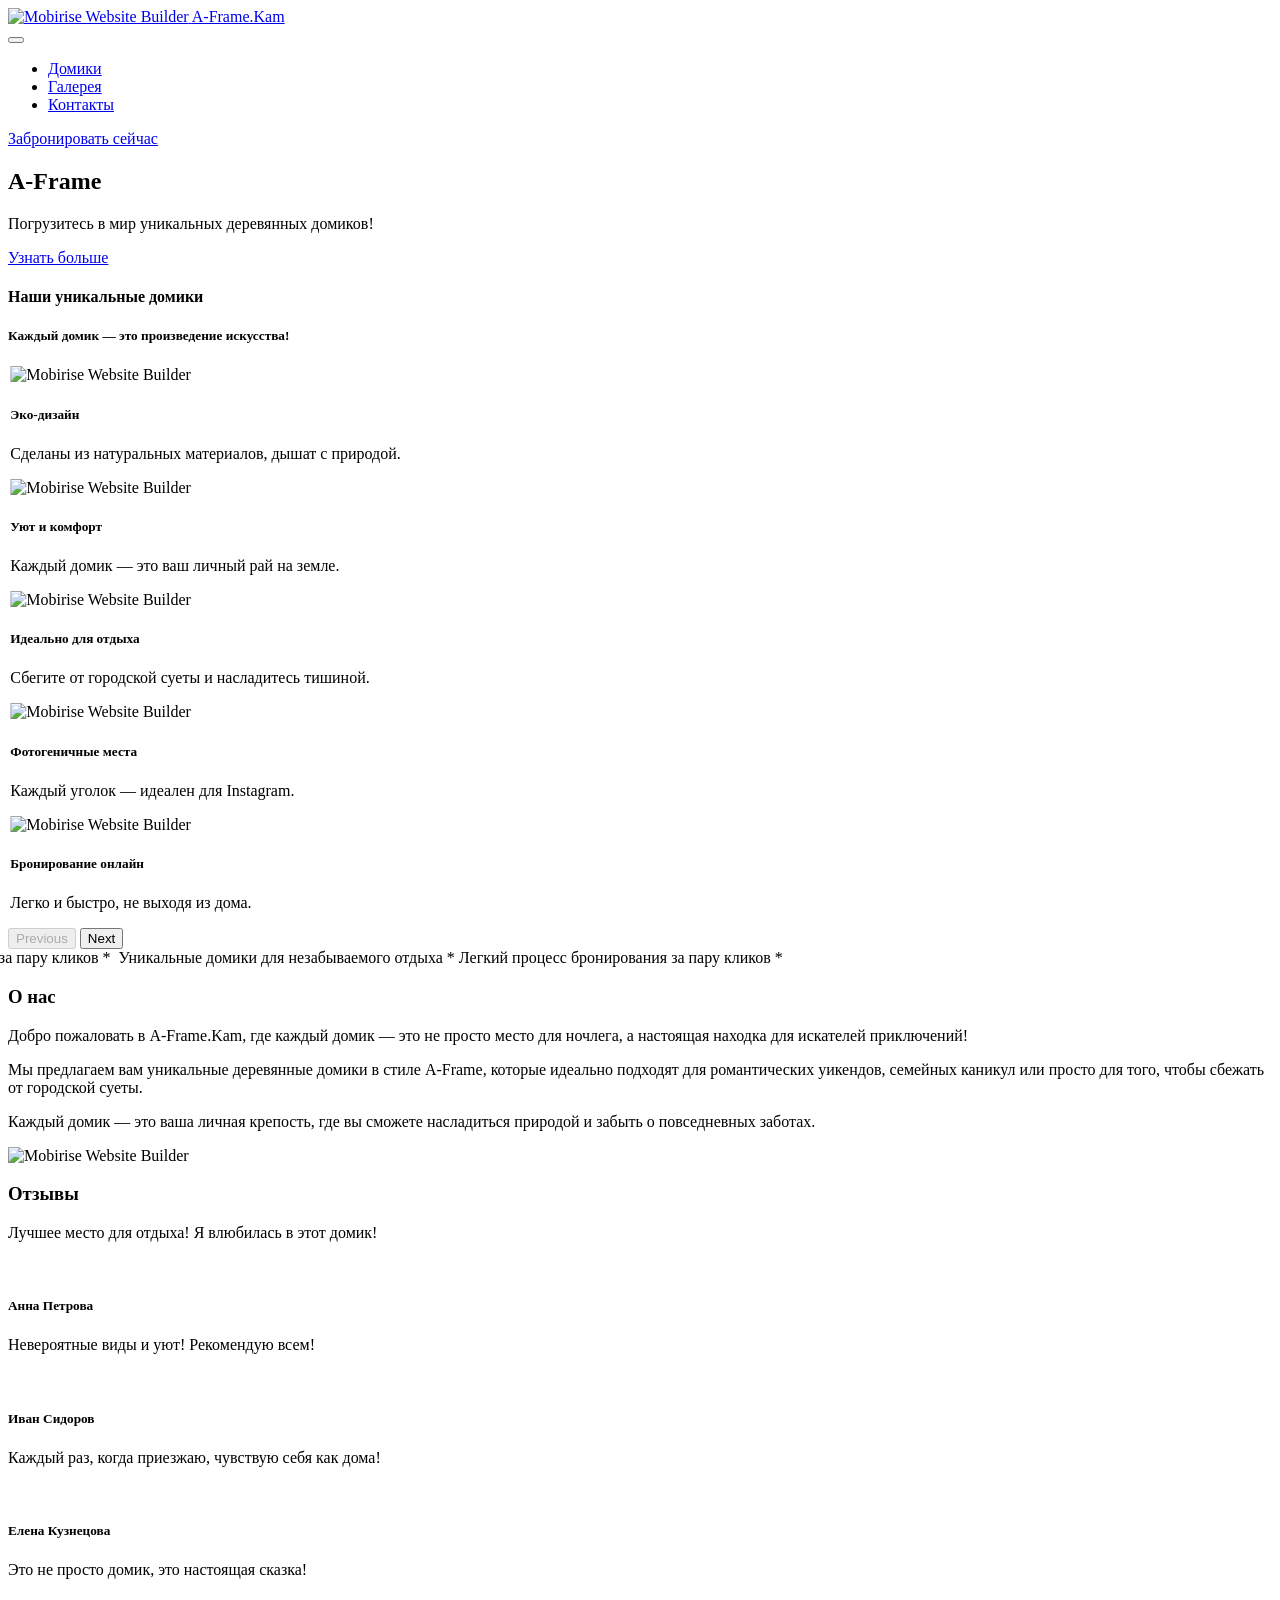
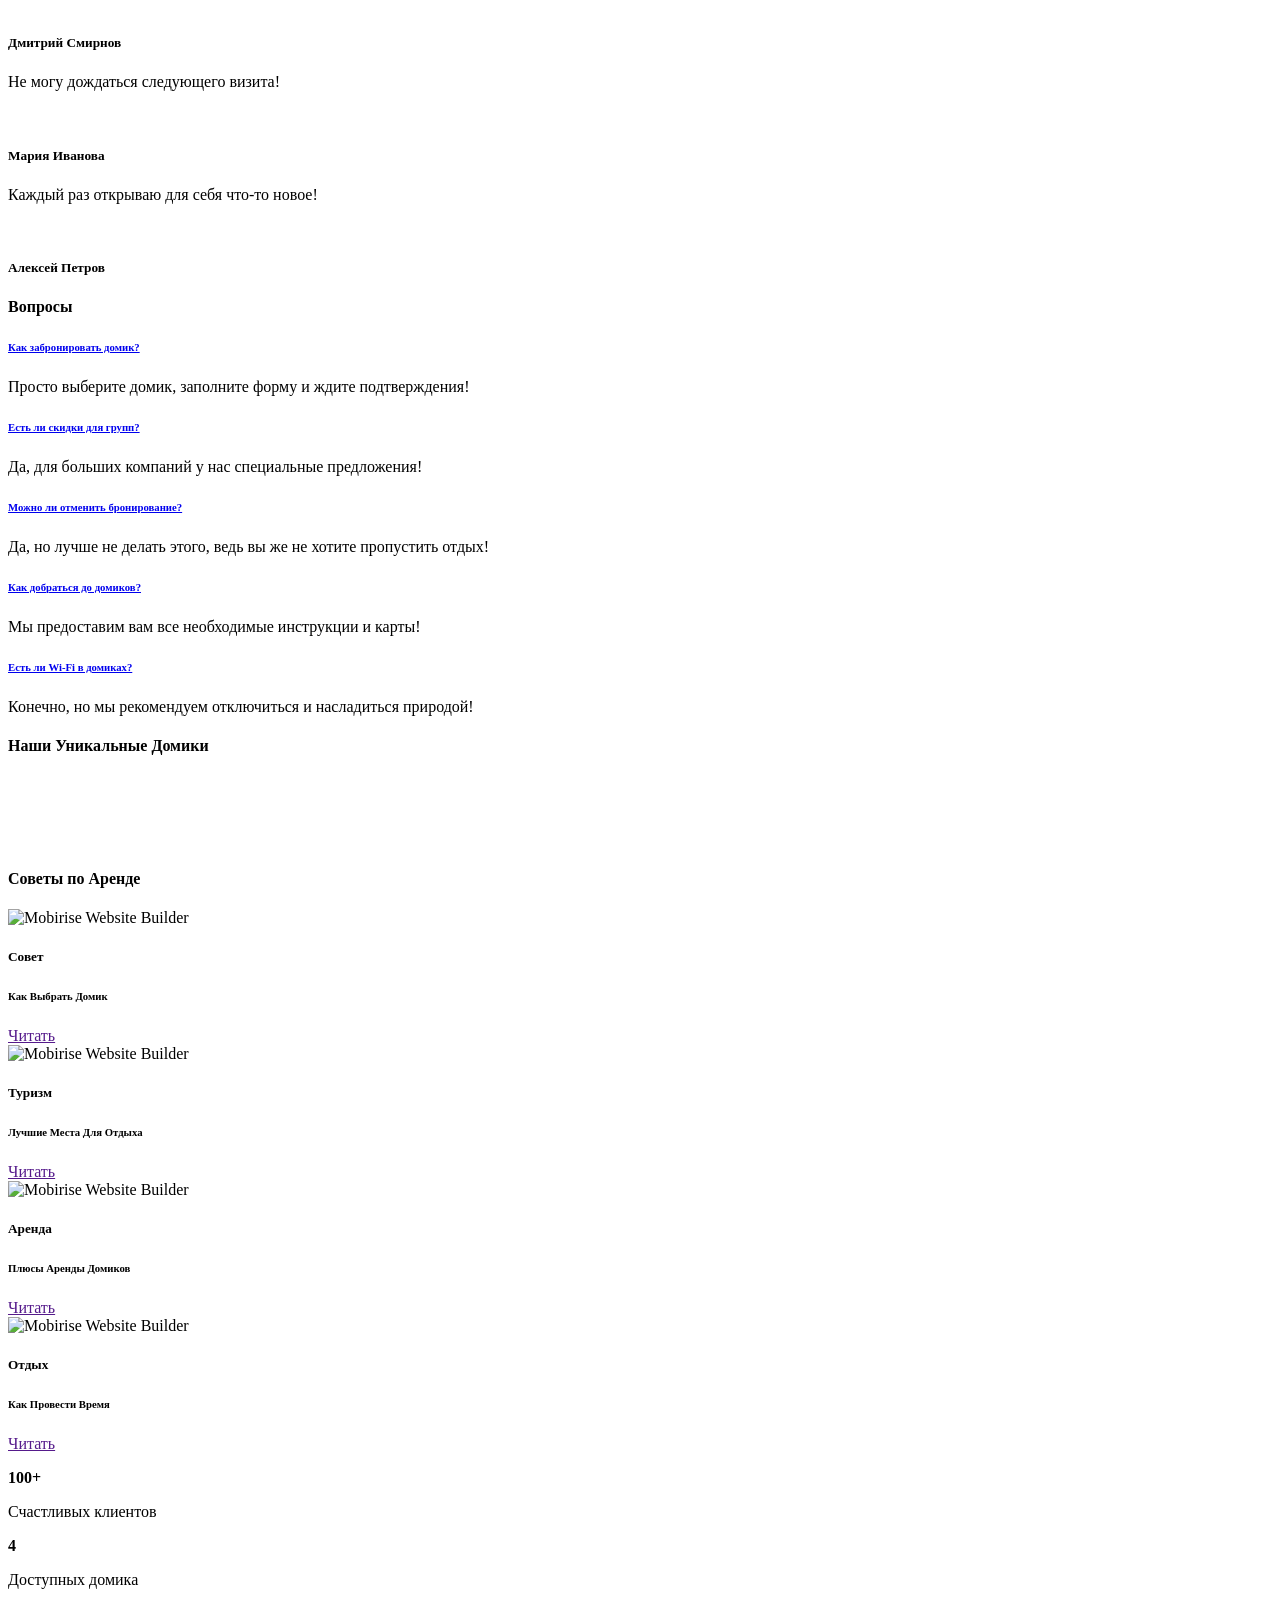
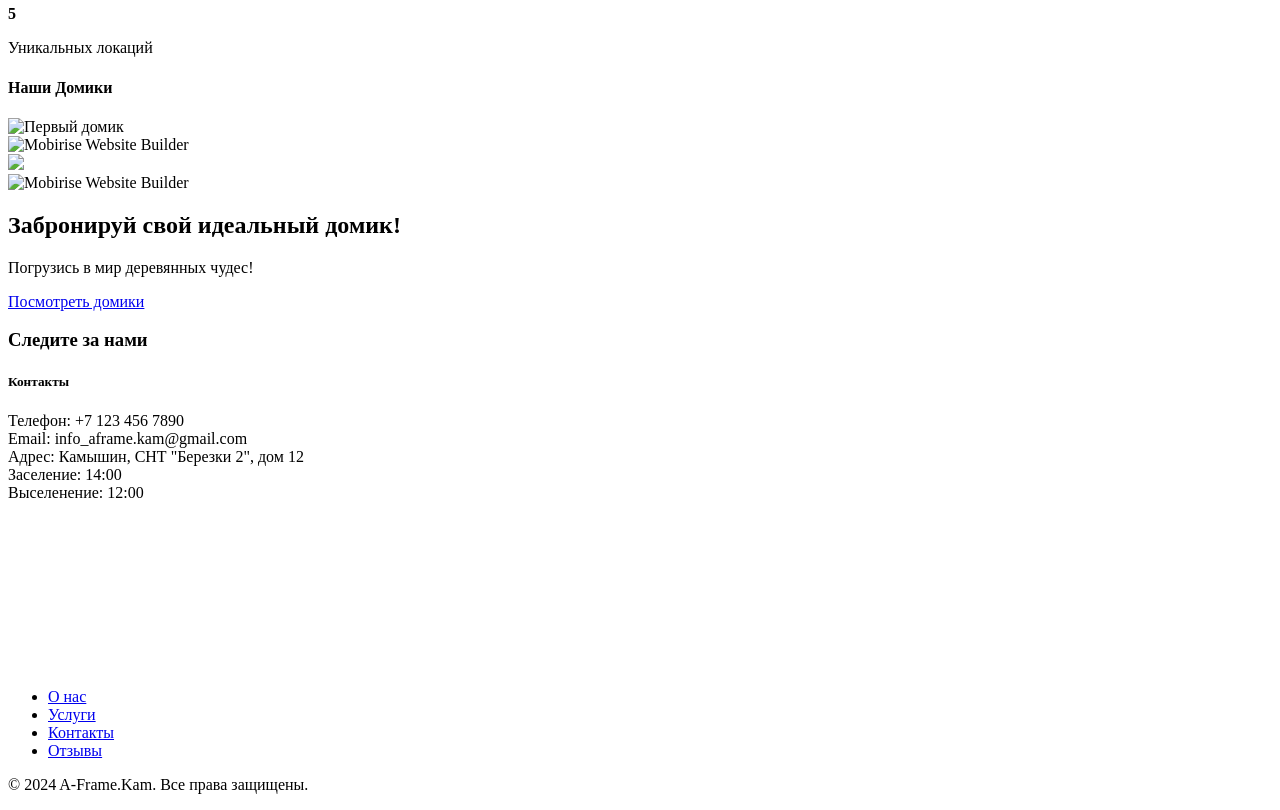
==== frontend/template/index.html @ 2bf16f9b "trash" ====
<!doctype html>
<html lang="ru">
<head>
    <meta charset="UTF-8">
    <meta name="viewport"
          content="width=device-width, user-scalable=no, initial-scale=1.0, maximum-scale=1.0, minimum-scale=1.0">
    <meta http-equiv="X-UA-Compatible" content="ie=edge">
    <title>Project</title>
    <link rel="stylesheet" href="https://r.mobirisesite.com/623546/assets/web/assets/mobirise-icons2/mobirise2.css?rnd=1723664572566">
    <link rel="stylesheet" href="https://r.mobirisesite.com/623546/assets/bootstrap/css/bootstrap.min.css?rnd=1723664572566">
    <link rel="stylesheet" href="https://r.mobirisesite.com/623546/assets/bootstrap/css/bootstrap-grid.min.css?rnd=1723664572567">
    <link rel="stylesheet" href="https://r.mobirisesite.com/623546/assets/bootstrap/css/bootstrap-reboot.min.css?rnd=1723664572567">
    <link rel="stylesheet" href="https://r.mobirisesite.com/623546/assets/parallax/jarallax.css?rnd=1723664572567">
    <link rel="stylesheet" href="https://r.mobirisesite.com/623546/assets/dropdown/css/style.css?rnd=1723664572567">
    <link rel="stylesheet" href="https://r.mobirisesite.com/623546/assets/socicon/css/styles.css?rnd=1723664572567">
    <link rel="stylesheet" href="https://r.mobirisesite.com/623546/assets/theme/css/style.css?rnd=1723664572567">
    <link rel="preload" href="https://fonts.googleapis.com/css2?family=Roboto+Flex:wght@400;700&display=swap&display=swap" as="style" onload="this.onload=null;this.rel='stylesheet'">
    <noscript><link rel="stylesheet" href="https://fonts.googleapis.com/css2?family=Roboto+Flex:wght@400;700&display=swap&display=swap"></noscript>
    <link rel="stylesheet" href="https://r.mobirisesite.com/623546/assets/css/mbr-additional.css?rnd=1723664572567" type="text/css">

</head>
<body>

  <section data-bs-version="5.1" class="menu menu2 cid-uls8HqEtwc" once="menu" id="menu-5-uls8HqEtwc">

	<nav class="navbar navbar-dropdown navbar-fixed-top navbar-expand-lg navbar-short">
		<div class="container">
			<div class="navbar-brand">
				<span class="navbar-logo">
					<a href="https://mobiri.se">
						<img src="https://r.mobirisesite.com/623546/assets/images/photo-1705613644303-35189649b9c9.jpeg" alt="Mobirise Website Builder" style="height: 4.3rem;">
					</a>
				</span>
				<span class="navbar-caption-wrap"><a class="navbar-caption text-black display-4" href="https://mobiri.se">A-Frame.Kam</a></span>
			</div>
			<button class="navbar-toggler" type="button" data-toggle="collapse" data-bs-toggle="collapse" data-target="#navbarSupportedContent" data-bs-target="#navbarSupportedContent" aria-controls="navbarNavAltMarkup" aria-expanded="false" aria-label="Toggle navigation">
				<div class="hamburger">
					<span></span>
					<span></span>
					<span></span>
					<span></span>
				</div>
			</button>
			<div class="collapse navbar-collapse" id="navbarSupportedContent">
				<ul class="navbar-nav nav-dropdown" data-app-modern-menu="true">
					<li class="nav-item">
						<a class="nav-link link text-black display-4" href="https://mobiri.se">Домики</a>
					</li>
					<li class="nav-item">
						<a class="nav-link link text-black display-4" href="https://mobiri.se" aria-expanded="false">Галерея</a>
					</li>
					<li class="nav-item">
						<a class="nav-link link text-black display-4" href="https://mobiri.se">Контакты</a>
					</li>
				</ul>

				<div class="navbar-buttons mbr-section-btn">
					<a class="btn btn-primary display-4" href="https://mobiri.se">Забронировать сейчас</a>
				</div>
			</div>
		</div>
	</nav>
</section>

<section data-bs-version="5.1" class="header18 cid-uls8HqNOKk mbr-fullscreen" data-bg-video="https://www.youtube.com/embed/LhTxrJaoCKY?autoplay=1&amp;loop=1&amp;playlist=LhTxrJaoCKY&amp;t=20&amp;mute=1&amp;playsinline=1&amp;controls=0&amp;showinfo=0&amp;autohide=1&amp;allowfullscreen=true&amp;mode=transparent" id="hero-16-uls8HqNOKk"><div class="mbr-background-video-preview" style="display: none; background-size: cover; background-position: center center;"></div>


  <div class="mbr-overlay" style="opacity: 0.5; background-color: rgb(0, 0, 0); --darkreader-inline-bgcolor: #181a1b;" data-darkreader-inline-bgcolor=""></div>
  <div class="container-fluid">
    <div class="row">
      <div class="content-wrap col-12 col-md-12">
        <h1 class="mbr-section-title mbr-fonts-style mbr-white mb-4 display-1">
          <strong>A-Frame</strong>
        </h1>

        <p class="mbr-fonts-style mbr-text mbr-white mb-4 display-7">Погрузитесь в мир уникальных деревянных домиков!</p>
        <div class="mbr-section-btn">
          <a class="btn btn-white-outline display-7" href="https://mobiri.se">Узнать больше</a>
        </div>
      </div>
    </div>
  </div>
</section>

<section data-bs-version="5.1" class="features017 mbr-embla cid-uls8HqOYy4" id="features-17-uls8HqOYy4">


    <div class="position-relative">
        <div class="container-fluid">
            <div class="row justify-content-center">
                <div class="col-12 content-head">
                    <div class="mbr-section-head mb-5">
                        <h4 class="mbr-section-title mbr-fonts-style align-center mb-0 display-2">
                            <strong>Наши уникальные домики</strong>
                        </h4>
                        <h5 class="mbr-section-subtitle mbr-fonts-style align-center mb-0 mt-4 display-7">Каждый домик — это произведение искусства!</h5>
                    </div>
                </div>
            </div>
        </div>

        <div class="embla" data-skip-snaps="true" data-align="center" data-contain-scroll="trimSnaps" data-auto-play-interval="5" data-draggable="true">
            <div class="embla__viewport container-fluid is-draggable">
                <div class="embla__container" style="transform: translate3d(-1.08696%, 0px, 0px);">
                    <div class="embla__slide slider-image item active is-selected" style="margin-left: 1rem; margin-right: 1rem;">
                        <div class="slide-content">
                            <div class="item-img">
                                <div class="item-wrapper">
                                    <img src="https://r.mobirisesite.com/623546/assets/images/photo-1482689860904-c5747d0c8995.jpeg" alt="Mobirise Website Builder" title="" data-slide-to="1" data-bs-slide-to="1">
                                </div>
                            </div>
                            <div class="item-content">
                                <h5 class="item-title mbr-fonts-style display-5">
                                    <strong>Эко-дизайн</strong>
                                </h5>

                                <p class="mbr-text mbr-fonts-style mt-3 display-7">Сделаны из натуральных материалов, дышат с природой.</p>
                            </div>


                        </div>
                    </div>
                    <div class="embla__slide slider-image item is-selected" style="margin-left: 1rem; margin-right: 1rem;">
                        <div class="slide-content">
                            <div class="item-img">
                                <div class="item-wrapper">
                                    <img src="https://r.mobirisesite.com/623546/assets/images/photo-1549126740-1990daa234ec.jpeg" alt="Mobirise Website Builder" title="" data-slide-to="2" data-bs-slide-to="2">
                                </div>
                            </div>
                            <div class="item-content">
                                <h5 class="item-title mbr-fonts-style display-5">
                                    <strong>Уют и комфорт</strong>
                                </h5>

                                <p class="mbr-text mbr-fonts-style mt-3 display-7">Каждый домик — это ваш личный рай на земле.</p>
                            </div>

                        </div>
                    </div>
                    <div class="embla__slide slider-image item is-selected" style="margin-left: 1rem; margin-right: 1rem;">
                        <div class="slide-content">
                            <div class="item-img">
                                <div class="item-wrapper">
                                    <img src="https://r.mobirisesite.com/623546/assets/images/photo-1506278940547-8a7b59598072.jpeg" alt="Mobirise Website Builder" title="" data-slide-to="3" data-bs-slide-to="3">
                                </div>
                            </div>
                            <div class="item-content">
                                <h5 class="item-title mbr-fonts-style display-5">
                                    <strong>Идеально для отдыха</strong>
                                </h5>

                                <p class="mbr-text mbr-fonts-style mt-3 display-7">Сбегите от городской суеты и насладитесь тишиной.</p>
                            </div>

                        </div>
                    </div>
                    <div class="embla__slide slider-image item is-selected" style="margin-left: 1rem; margin-right: 1rem;">
                        <div class="slide-content">
                            <div class="item-img">
                                <div class="item-wrapper">
                                    <img src="https://r.mobirisesite.com/623546/assets/images/photo-1659234092690-08b9f1a82bb7.jpeg" alt="Mobirise Website Builder" title="" data-slide-to="4" data-bs-slide-to="4">
                                </div>
                            </div>
                            <div class="item-content">
                                <h5 class="item-title mbr-fonts-style display-5">
                                    <strong>Фотогеничные места</strong>
                                </h5>

                                <p class="mbr-text mbr-fonts-style mt-3 display-7">Каждый уголок — идеален для Instagram.</p>
                            </div>

                        </div>
                    </div>
                    <div class="embla__slide slider-image item" style="margin-left: 1rem; margin-right: 1rem;">
                        <div class="slide-content">
                            <div class="item-img">
                                <div class="item-wrapper">
                                    <img src="https://r.mobirisesite.com/623546/assets/images/photo-1556967171-6e7a79e8b1e2.jpeg" alt="Mobirise Website Builder" title="" data-slide-to="5" data-bs-slide-to="5">
                                </div>
                            </div>
                            <div class="item-content">
                                <h5 class="item-title mbr-fonts-style display-5">
                                    <strong>Бронирование онлайн</strong>
                                </h5>

                                <p class="mbr-text mbr-fonts-style mt-3 display-7">Легко и быстро, не выходя из дома.</p>
                            </div>

                        </div>
                    </div>
                </div>
            </div>
            <button class="embla__button embla__button--prev" disabled="disabled">
                <span class="mobi-mbri mobi-mbri-arrow-prev mbr-iconfont" aria-hidden="true"></span>
                <span class="sr-only visually-hidden visually-hidden">Previous</span>
            </button>
            <button class="embla__button embla__button--next">
                <span class="mobi-mbri mobi-mbri-arrow-next mbr-iconfont" aria-hidden="true"></span>
                <span class="sr-only visually-hidden visually-hidden">Next</span>
            </button>
        </div>
    </div>
</section>

<section data-bs-version="5.1" class="gallery10 cid-uls8HqR4uF" id="features-69-uls8HqR4uF">



  <div class="container-fluid">

      <div class="loop-container" style="position: relative; display: inline-flex; white-space: nowrap; transform: translateX(-83.55%);">
        <div class="item display-1" data-linewords="Уникальные домики для незабываемого отдыха * Легкий процесс бронирования за пару кликов * " data-direction="-1" data-speed="0.05">Уникальные домики для незабываемого отдыха * Легкий процесс бронирования за пару кликов * &nbsp;</div>

        <div class="item display-1" data-linewords="Уникальные домики для незабываемого отдыха * Легкий процесс бронирования за пару кликов * " data-direction="-1" data-speed="0.05" style="position: absolute; left: 100%;">Уникальные домики для незабываемого отдыха * Легкий процесс бронирования за пару кликов * &nbsp;</div>
      </div>

  </div>
</section>

<section data-bs-version="5.1" class="article9 cid-uls8HqResU" id="about-us-9-uls8HqResU">




  <div class="container">
    <div class="row justify-content-center">
      <div class="card col-md-12 col-lg-10">
        <div class="card-wrapper">
          <div class="card-content-text">
            <h3 class="card-title mbr-fonts-style mbr-white mt-3 mb-4 display-2">
            <strong>О нас</strong>
          </h3>
          <div class="row card-box align-left">
            <div class="item features-without-image col-12">
              <div class="item-wrapper">

                <p class="mbr-text mbr-fonts-style display-7">Добро пожаловать в A-Frame.Kam, где каждый домик — это не просто место для ночлега, а настоящая находка для искателей приключений!</p>
              </div>
            </div>
            <div class="item features-without-image col-12">
              <div class="item-wrapper">

                <p class="mbr-text mbr-fonts-style display-7">Мы предлагаем вам уникальные деревянные домики в стиле A-Frame, которые идеально подходят для романтических уикендов, семейных каникул или просто для того, чтобы сбежать от городской суеты.</p>
              </div>
            </div>
            <div class="item features-without-image col-12">
              <div class="item-wrapper">

                <p class="mbr-text mbr-fonts-style display-7">Каждый домик — это ваша личная крепость, где вы сможете насладиться природой и забыть о повседневных заботах.</p>
              </div>
            </div>
          </div>
          </div>
          <div class="image-wrapper d-flex justify-content-center mt-3">
            <img src="https://r.mobirisesite.com/623546/assets/images/photo-1697090969014-bf6dc4f955b4.jpeg" alt="Mobirise Website Builder">
          </div>
        </div>
      </div>
    </div>
  </div>
</section>

<section data-bs-version="5.1" class="people05 cid-uls8HqS5Cn" id="testimonials-5-uls8HqS5Cn">




	<div class="container">
		<div class="row mb-5 justify-content-center">
			<div class="col-12 mb-0 content-head">
				<h3 class="mbr-section-title mbr-fonts-style align-center mb-0 display-2">
					<strong>Отзывы</strong>
				</h3>

			</div>
		</div>
		<div class="row">
			<div class="item features-without-image col-12 col-md-6 col-lg-4 active">
				<div class="item-wrapper">
					<div class="card-box align-left">
						<p class="card-text mbr-fonts-style display-7">Лучшее место для отдыха! Я влюбилась в этот домик!</p>
						<div class="img-wrapper mt-4 mb-3">
							<img src="https://r.mobirisesite.com/623546/assets/images/photo-1608652763120-59aab1d8125c.jpeg" alt="" data-slide-to="0" data-bs-slide-to="0">
						</div>
						<h5 class="card-title mbr-fonts-style display-7">
							<strong>Анна Петрова</strong>
						</h5>
					</div>
				</div>
			</div>
			<div class="item features-without-image col-12 col-md-6 col-lg-4">
				<div class="item-wrapper">
					<div class="card-box align-left">
						<p class="card-text mbr-fonts-style display-7">Невероятные виды и уют! Рекомендую всем!</p>
						<div class="img-wrapper mt-4 mb-3">
							<img src="https://r.mobirisesite.com/623546/assets/images/photo-1586185018558-ea8f4b4c514f.jpeg" data-slide-to="1" data-bs-slide-to="1" alt="">
						</div>
						<h5 class="card-title mbr-fonts-style display-7">
							<strong>Иван Сидоров</strong>
						</h5>
					</div>
				</div>
			</div>
			<div class="item features-without-image col-12 col-md-6 col-lg-4">
				<div class="item-wrapper">
					<div class="card-box align-left">
						<p class="card-text mbr-fonts-style display-7">Каждый раз, когда приезжаю, чувствую себя как дома!</p>
						<div class="img-wrapper mt-4 mb-3">
							<img src="https://r.mobirisesite.com/623546/assets/images/photo-1526835746352-0b9da4054862.jpeg" data-slide-to="2" data-bs-slide-to="2" alt="">
						</div>
						<h5 class="card-title mbr-fonts-style display-7">
							<strong>Елена Кузнецова</strong>
						</h5>
					</div>
				</div>
			</div>
			<div class="item features-without-image col-12 col-md-6 col-lg-4">
				<div class="item-wrapper">
					<div class="card-box align-left">
						<p class="card-text mbr-fonts-style display-7">Это не просто домик, это настоящая сказка!</p>
						<div class="img-wrapper mt-4 mb-3">
							<img src="https://r.mobirisesite.com/623546/assets/images/photo-1599566150163-29194dcaad36.jpeg" data-slide-to="4" data-bs-slide-to="4" alt="">
						</div>
						<h5 class="card-title mbr-fonts-style display-7">
							<strong>Дмитрий Смирнов</strong>
						</h5>
					</div>
				</div>
			</div>
			<div class="item features-without-image col-12 col-md-6 col-lg-4">
				<div class="item-wrapper">
					<div class="card-box align-left">
						<p class="card-text mbr-fonts-style display-7">Не могу дождаться следующего визита!</p>
						<div class="img-wrapper mt-4 mb-3">
							<img src="https://r.mobirisesite.com/623546/assets/images/photo-1589571739149-47ed80eae6ba.jpeg" data-slide-to="6" data-bs-slide-to="6" alt="">
						</div>
						<h5 class="card-title mbr-fonts-style display-7">
							<strong>Мария Иванова</strong>
						</h5>
					</div>
				</div>
			</div>
			<div class="item features-without-image col-12 col-md-6 col-lg-4">
				<div class="item-wrapper">
					<div class="card-box align-left">
						<p class="card-text mbr-fonts-style display-7">Каждый раз открываю для себя что-то новое!</p>
						<div class="img-wrapper mt-4 mb-3">
							<img src="https://r.mobirisesite.com/623546/assets/images/photo-1497485692312-a26e1cc30f1d.jpeg" data-slide-to="7" data-bs-slide-to="7" alt="">
						</div>
						<h5 class="card-title mbr-fonts-style display-7">
							<strong>Алексей Петров</strong>
						</h5>
					</div>
				</div>
			</div>
		</div>
	</div>
</section>

<section data-bs-version="5.1" class="list1 cid-uls8HqT13U" id="faq-1-uls8HqT13U">


    <div class="container">
        <div class="row justify-content-center">
            <div class="col-12 col-md-12 col-lg-10 m-auto">
                <div class="content">
                    <div class="row justify-content-center mb-5">
                        <div class="col-12 content-head">
                            <div class="mbr-section-head">
                                <h4 class="mbr-section-title mbr-fonts-style align-center mb-0 display-2">
                                    <strong>Вопросы</strong>
                                </h4>

                            </div>
                        </div>
                    </div>
                    <div id="bootstrap-accordion_6" class="panel-group accordionStyles accordion" role="tablist" aria-multiselectable="true">
                        <div class="card">
                            <div class="card-header" role="tab" id="headingOne">
                                <a role="button" class="panel-title collapsed" data-toggle="collapse" data-bs-toggle="collapse" data-core="" href="#collapse1_6" aria-expanded="false" aria-controls="collapse1">
                                    <h6 class="panel-title-edit mbr-semibold mbr-fonts-style mb-0 display-5">Как забронировать домик?</h6>
                                    <span class="sign mbr-iconfont mobi-mbri-arrow-down"></span>
                                </a>
                            </div>
                            <div id="collapse1_6" class="panel-collapse noScroll collapse" role="tabpanel" aria-labelledby="headingOne" data-parent="#accordion" data-bs-parent="#bootstrap-accordion_6">
                                <div class="panel-body">
                                    <p class="mbr-fonts-style panel-text display-7">Просто выберите домик, заполните форму и ждите подтверждения!</p>
                                </div>
                            </div>
                        </div>
                        <div class="card">
                            <div class="card-header" role="tab" id="headingOne">
                                <a role="button" class="panel-title collapsed" data-toggle="collapse" data-bs-toggle="collapse" data-core="" href="#collapse2_6" aria-expanded="false" aria-controls="collapse2">
                                    <h6 class="panel-title-edit mbr-semibold mbr-fonts-style mb-0 display-5">Есть ли скидки для групп?</h6>
                                    <span class="sign mbr-iconfont mobi-mbri-arrow-down"></span>
                                </a>
                            </div>
                            <div id="collapse2_6" class="panel-collapse noScroll collapse" role="tabpanel" aria-labelledby="headingOne" data-parent="#accordion" data-bs-parent="#bootstrap-accordion_6">
                                <div class="panel-body">
                                    <p class="mbr-fonts-style panel-text display-7">Да, для больших компаний у нас специальные предложения!</p>
                                </div>
                            </div>
                        </div>
                        <div class="card">
                            <div class="card-header" role="tab" id="headingOne">
                                <a role="button" class="panel-title collapsed" data-toggle="collapse" data-bs-toggle="collapse" data-core="" href="#collapse3_6" aria-expanded="false" aria-controls="collapse3">
                                    <h6 class="panel-title-edit mbr-semibold mbr-fonts-style mb-0 display-5">Можно ли отменить бронирование?</h6>
                                    <span class="sign mbr-iconfont mobi-mbri-arrow-down"></span>
                                </a>
                            </div>
                            <div id="collapse3_6" class="panel-collapse noScroll collapse" role="tabpanel" aria-labelledby="headingOne" data-parent="#accordion" data-bs-parent="#bootstrap-accordion_6">
                                <div class="panel-body">
                                    <p class="mbr-fonts-style panel-text display-7">Да, но лучше не делать этого, ведь вы же не хотите пропустить отдых!</p>
                                </div>
                            </div>
                        </div>
                        <div class="card">
                            <div class="card-header" role="tab" id="headingOne">
                                <a role="button" class="panel-title collapsed" data-toggle="collapse" data-bs-toggle="collapse" data-core="" href="#collapse4_6" aria-expanded="false" aria-controls="collapse4">
                                    <h6 class="panel-title-edit mbr-semibold mbr-fonts-style mb-0 display-5">Как добраться до домиков?</h6>
                                    <span class="sign mbr-iconfont mobi-mbri-arrow-down"></span>
                                </a>
                            </div>
                            <div id="collapse4_6" class="panel-collapse noScroll collapse" role="tabpanel" aria-labelledby="headingOne" data-parent="#accordion" data-bs-parent="#bootstrap-accordion_6">
                                <div class="panel-body">
                                    <p class="mbr-fonts-style panel-text display-7">Мы предоставим вам все необходимые инструкции и карты!</p>
                                </div>
                            </div>
                        </div>
                        <div class="card">
                            <div class="card-header" role="tab" id="headingOne">
                                <a role="button" class="panel-title collapsed" data-toggle="collapse" data-bs-toggle="collapse" data-core="" href="#collapse5_6" aria-expanded="false" aria-controls="collapse5">
                                    <h6 class="panel-title-edit mbr-semibold mbr-fonts-style mb-0 display-5">Есть ли Wi-Fi в домиках?</h6>
                                    <span class="sign mbr-iconfont mobi-mbri-arrow-down"></span>
                                </a>
                            </div>
                            <div id="collapse5_6" class="panel-collapse noScroll collapse" role="tabpanel" aria-labelledby="headingOne" data-parent="#accordion" data-bs-parent="#bootstrap-accordion_6">
                                <div class="panel-body">
                                    <p class="mbr-fonts-style panel-text display-7">Конечно, но мы рекомендуем отключиться и насладиться природой!</p>
                                </div>
                            </div>
                        </div>

                    </div>
                </div>
            </div>
        </div>
    </div>
</section>

<section data-bs-version="5.1" class="image02 cid-uls8HqTRIf mbr-fullscreen mbr-parallax-background" id="image-13-uls8HqTRIf" style="z-index: 0; background-image: none; position: relative;">


    <div class="container">
        <div class="row"></div>
    </div>
<div style="position: absolute; top: 0px; left: 0px; width: 100%; height: 100%; overflow: hidden; z-index: -100;" id="jarallax-container-0"><div style="background-position: 50% 50%; background-size: cover; background-repeat: no-repeat; background-image: url(&quot;https://r.mobirisesite.com/623546/assets/images/photo-1536415674649-19c6de404a9a.jpeg&quot;); position: absolute; top: 0px; left: 0px; width: 1536px; height: 451px; overflow: hidden; pointer-events: none; transform-style: preserve-3d; backface-visibility: hidden; will-change: transform, opacity; margin-top: 0px; transform: translate3d(0px, -2011.55px, 0px);"></div></div></section>

<section data-bs-version="5.1" class="gallery07 cid-uls8HqToer" id="gallery-16-uls8HqToer">


  <div class="container-fluid gallery-wrapper">
    <div class="row justify-content-center">
      <div class="col-12 content-head">
        <div class="mbr-section-head mb-5">
          <h4 class="mbr-section-title mbr-fonts-style align-center mb-0 display-2">
            <strong>Наши Уникальные Домики</strong>
          </h4>

        </div>
      </div>
    </div>
    <div class="grid-container">
      <div class="grid-container-3" style="transform: translate3d(-200px, 0px, 0px);">
        <div class="grid-item">
          <img src="https://r.mobirisesite.com/623546/assets/images/photo-1468869977640-b71ff134f40d.jpeg" alt="Mobirise Website Builder">
        </div>
        <div class="grid-item">
          <img src="https://r.mobirisesite.com/623546/assets/images/photo-1470260453955-6e918f763fc9.jpeg" alt="Mobirise Website Builder">
        </div>
        <div class="grid-item">
          <img src="https://r.mobirisesite.com/623546/assets/images/photo-1723527257636-2f71f59c176a.jpeg" alt="Mobirise Website Builder">
        </div>
        <div class="grid-item">
          <img src="https://r.mobirisesite.com/623546/assets/images/photo-1546176595-e90719d0cc21.jpeg" alt="Mobirise Website Builder">
        </div>
      </div>
    </div>
  </div>
</section>

<section data-bs-version="5.1" class="news08 cid-uls8HqUQw8" id="blog-2-uls8HqUQw8">


    <div class="container-fluid">
        <div class="row justify-content-center mb-5">
            <div class="col-12 content-head">
                <div class="mbr-section-head">
                    <h4 class="mbr-section-title mbr-fonts-style align-center mb-0 display-2">
                        <strong>Советы по Аренде</strong>
                    </h4>

                </div>
            </div>
        </div>
        <div class="row">
            <div class="item features-image col-12 col-md-6 col-lg-3 active">
                <div class="item-wrapper">
                    <div class="item-img mb-3">
                        <img src="https://r.mobirisesite.com/623546/assets/images/photo-1697091312070-970653f336fd.jpeg" alt="Mobirise Website Builder" title="">
                    </div>
                    <div class="item-content align-left">
                        <h5 class="item-title mbr-fonts-style mt-0 mb-3 display-7">Совет</h5>
                        <h6 class="item-subtitle mbr-fonts-style mb-3 display-5">
                            <strong>Как Выбрать Домик</strong>
                        </h6>

                        <div class="mbr-section-btn item-footer">
                            <a href="" class="btn item-btn btn-primary display-7">Читать</a>
                        </div>
                    </div>
                </div>
            </div>
            <div class="item features-image col-12 col-md-6 col-lg-3">
                <div class="item-wrapper">
                    <div class="item-img mb-3">
                        <img src="https://r.mobirisesite.com/623546/assets/images/photo-1718125337973-59d45f9708a6.jpeg" alt="Mobirise Website Builder">
                    </div>
                    <div class="item-content align-left">
                        <h5 class="item-title mbr-fonts-style mb-3 mt-0 display-7">Туризм</h5>
                        <h6 class="item-subtitle mbr-fonts-style mb-3 display-5">
                            <strong>Лучшие Места Для Отдыха</strong>
                        </h6>

                        <div class="mbr-section-btn item-footer">
                            <a href="" class="btn item-btn btn-primary display-7">Читать</a>
                        </div>
                    </div>
                </div>
            </div>
            <div class="item features-image col-12 col-md-6 col-lg-3">
                <div class="item-wrapper">
                    <div class="item-img mb-3">
                        <img src="https://r.mobirisesite.com/623546/assets/images/photo-1694109236923-56af87638943.jpeg" alt="Mobirise Website Builder">
                    </div>
                    <div class="item-content align-left">
                        <h5 class="item-title mbr-fonts-style mb-3 mt-0 display-7">Аренда</h5>
                        <h6 class="item-subtitle mbr-fonts-style mt-0 mb-3 display-5">
                            <strong>Плюсы Аренды Домиков</strong>
                        </h6>

                        <div class="mbr-section-btn item-footer">
                            <a href="" class="btn item-btn btn-primary display-7">Читать</a>
                        </div>
                    </div>
                </div>
            </div>
            <div class="item features-image col-12 col-md-6 col-lg-3">
                <div class="item-wrapper">
                    <div class="item-img mb-3">
                        <img src="https://r.mobirisesite.com/623546/assets/images/photo-1556657472-3b0c96fac63f.jpeg" alt="Mobirise Website Builder">
                    </div>
                    <div class="item-content align-left">
                        <h5 class="item-title mbr-fonts-style mb-3 mt-0 display-7">Отдых</h5>
                        <h6 class="item-subtitle mbr-fonts-style mt-0 mb-3 display-5">
                            <strong>Как Провести Время</strong>
                        </h6>

                        <div class="mbr-section-btn item-footer">
                            <a href="" class="btn item-btn btn-primary display-7">Читать</a>
                        </div>
                    </div>
                </div>
            </div>

        </div>
    </div>
</section>

<section data-bs-version="5.1" class="features10 cid-uls8HqVlHX" id="metrics-2-uls8HqVlHX">




  <div class="container">

    <div class="row justify-content-center">
      <div class="item features-without-image col-12 col-md-6 col-lg-4">
        <div class="item-wrapper">
          <div class="card-box align-left">

            <p class="card-title mbr-fonts-style mb-3 display-1">
              <strong>100+</strong>
            </p>
            <p class="card-text mbr-fonts-style mb-3 display-7">Счастливых клиентов</p>

          </div>
        </div>
      </div>
      <div class="item features-without-image col-12 col-md-6 col-lg-4">
        <div class="item-wrapper">
          <div class="card-box align-left">

            <p class="card-title mbr-fonts-style mb-3 display-1">
              <strong>4</strong><br>
            </p>
            <p class="card-text mbr-fonts-style mb-3 display-7">Доступных домика</p>

          </div>
        </div>
      </div>
      <div class="item features-without-image col-12 col-md-6 col-lg-4">
        <div class="item-wrapper">
          <div class="card-box align-left">

            <p class="card-title mbr-fonts-style mb-3 display-1">
              <strong>5</strong><br>
            </p>
            <p class="card-text mbr-fonts-style mb-3 display-7">Уникальных локаций</p>

          </div>
        </div>
      </div>
    </div>
  </div>
</section>

<section data-bs-version="5.1" class="pricing02 cid-uls8HqVpZp" id="product-list-9-uls8HqVpZp">


    <div class="container">
        <div class="row justify-content-center">
            <div class="col-12 content-head">
                <div class="mbr-section-head mb-5">
                    <h4 class="mbr-section-title mbr-fonts-style align-center mb-0 display-2">
                        <strong>Наши Домики</strong>
                    </h4>


                </div>
            </div>
        </div>
        <div class="row">
            <div class="item features-image col-12 col-md-6 col-lg-6">
                <div class="item-wrapper">
                    <div class="item-img">
                        <img src="{% static 'image.jpg' %}" alt="Первый домик">
                    </div>


                </div>
            </div>
            <div class="item features-image col-12 col-md-6 col-lg-6">
                <div class="item-wrapper">
                    <div class="item-img">
                        <img src="https://r.mobirisesite.com/623546/assets/images/photo-1649214806686-6f24baffc1d8.jpeg" alt="Mobirise Website Builder" data-slide-to="1">
                    </div>

                </div>
            </div>

            <div class="item features-image col-12 col-md-6 col-lg-6">
                <div class="item-wrapper">
                    <div class="item-img">
                        <img src="https://r.mobirisesite.com/623546/assets/images/photo-1542317319-c2de3883493e.jpeg" data-slide-to="2">
                    </div>

                </div>
            </div><div class="item features-image col-12 col-md-6 col-lg-6">
                <div class="item-wrapper">
                    <div class="item-img">
                        <img src="https://r.mobirisesite.com/623546/assets/images/photo-1702419407393-ad2a615f3ab1.jpeg" alt="Mobirise Website Builder" data-slide-to="3">
                    </div>

                </div>
            </div>


        </div>
    </div>
</section>

<section data-bs-version="5.1" class="header09 cid-uls8Hr5Gbj" id="call-to-action-7-uls8Hr5Gbj">



    <div class="container">
        <div class="row">
            <div class="col-12 col-md-8">
                <h1 class="mbr-section-title mbr-fonts-style mb-4 display-1">
                    <strong>Забронируй свой идеальный домик!</strong>
                </h1>
                <p class="mbr-fonts-style mbr-text mb-4 display-7">Погрузись в мир деревянных чудес!</p>
                <div class="mbr-section-btn"><div contenteditable="true" style="position: absolute; left: -100000px; opacity: 0;"></div><a class="btn btn-primary display-7" href="https://mobiri.se">Посмотреть домики</a>
                    <div contenteditable="true" style="position: absolute; left: -100000px; opacity: 0;"></div></div>
            </div>
        </div>
    </div>
</section>

<section data-bs-version="5.1" class="social4 cid-uls8Hr6Bgm" id="follow-us-1-uls8Hr6Bgm">




    <div class="container">
        <div class="media-container-row">
            <div class="col-12">
                <h3 class="mbr-section-title align-center mb-5 mbr-fonts-style display-2">
                    <strong>Следите за нами</strong>
                </h3>
                <div class="social-list align-center">


                    <a class="iconfont-wrapper bg-instagram m-2" href="https://mobiri.se" target="_blank">
                        <span class="socicon-instagram socicon"></span>
                    </a>








                </div>
            </div>
        </div>
    </div>
</section>

<section data-bs-version="5.1" class="contacts03 cid-uls8Hr7fbF" id="contacts-11-uls8Hr7fbF">



  <div class="container">
    <div class="row justify-content-center">
      <div class="col-lg-4">
        <div class="col-12 col-md-12">
          <h5 class="mbr-section-title mbr-fonts-style mt-0 mb-4 display-2">
            <strong>Контакты</strong>
          </h5>
          <p class="mbr-section-subtitle mbr-fonts-style mt-0 mb-4 display-7">
            Телефон: +7 123 456 7890
            <br>Email: info_aframe.kam@gmail.com<br>Адрес: Камышин, СНТ "Березки 2", дом 12
            <br>Заселение: 14:00<br>Выселенение: 12:00<br>
          </p>


        </div>
      </div>
        <div class="col-lg-8 side-features">
        <div class="google-map"><iframe frameborder="0" style="border: 0px; --darkreader-inline-border-top: currentcolor; --darkreader-inline-border-right: currentcolor; --darkreader-inline-border-bottom: currentcolor; --darkreader-inline-border-left: currentcolor;" src="https://www.google.com/maps/embed?pb=!1m14!1m8!1m3!1d6045.3003145248895!2d-73.9884657!3d40.7477229!3m2!1i1024!2i768!4f13.1!3m3!1m2!1s0x89c259a9ac1f1b85%3A0x7e33d1c0e7af3be4!2zMzUwIDV0aCBBdmUsIE5ldyBZb3JrLCBOWSAxMDExOCwg0KHQqNCQ!5e0!3m2!1sru!2sru!4v1689597362021!5m2!1sen!2sen" allowfullscreen="" data-darkreader-inline-border-top="" data-darkreader-inline-border-right="" data-darkreader-inline-border-bottom="" data-darkreader-inline-border-left=""></iframe></div>
      </div>
    </div>
  </div>
</section>

<section data-bs-version="5.1" class="footer3 cid-uls8Hr8QlT" once="footers" id="footer-6-uls8Hr8QlT">



    <div class="container">
        <div class="row">
            <div class="row-links">
                <ul class="header-menu">

                <li class="header-menu-item mbr-fonts-style display-5">
                    <a href="#" class="text-white">О нас</a>
                  </li><li class="header-menu-item mbr-fonts-style display-5">
                    <a href="#" class="text-white">Услуги</a>
                  </li><li class="header-menu-item mbr-fonts-style display-5">
                    <a href="#" class="text-white">Контакты</a>
                  </li><li class="header-menu-item mbr-fonts-style display-5">
                    <a href="#" class="text-white">Отзывы</a>
                  </li></ul>
              </div>


            <div class="col-12 mt-4">
                <p class="mbr-fonts-style copyright display-7">© 2024 A-Frame.Kam. Все права защищены.</p>
            </div>
        </div>
    </div>
</section>


  <script src="https://r.mobirisesite.com/623546/assets/web/assets/jquery/jquery.min.js?rnd=1723664572567"></script>
  <script src="https://r.mobirisesite.com/623546/assets/bootstrap/js/bootstrap.bundle.min.js?rnd=1723664572567"></script>
  <script src="https://r.mobirisesite.com/623546/assets/parallax/jarallax.js?rnd=1723664572567"></script>
  <script src="https://r.mobirisesite.com/623546/assets/smoothscroll/smooth-scroll.js?rnd=1723664572567"></script>
  <script src="https://r.mobirisesite.com/623546/assets/ytplayer/index.js?rnd=1723664572567"></script>
  <script src="https://r.mobirisesite.com/623546/assets/dropdown/js/navbar-dropdown.js?rnd=1723664572567"></script>
  <script src="https://r.mobirisesite.com/623546/assets/vimeoplayer/player.js?rnd=1723664572567"></script>
  <script src="https://r.mobirisesite.com/623546/assets/embla/embla.min.js?rnd=1723664572567"></script>
  <script src="https://r.mobirisesite.com/623546/assets/embla/script.js?rnd=1723664572567"></script>
  <script src="https://r.mobirisesite.com/623546/assets/mbr-switch-arrow/mbr-switch-arrow.js?rnd=1723664572567"></script>
  <script src="https://r.mobirisesite.com/623546/assets/scrollgallery/scroll-gallery.js?rnd=1723664572567"></script>
  <script src="https://r.mobirisesite.com/623546/assets/theme/js/script.js?rnd=1723664572567"></script>


</body>
</html>
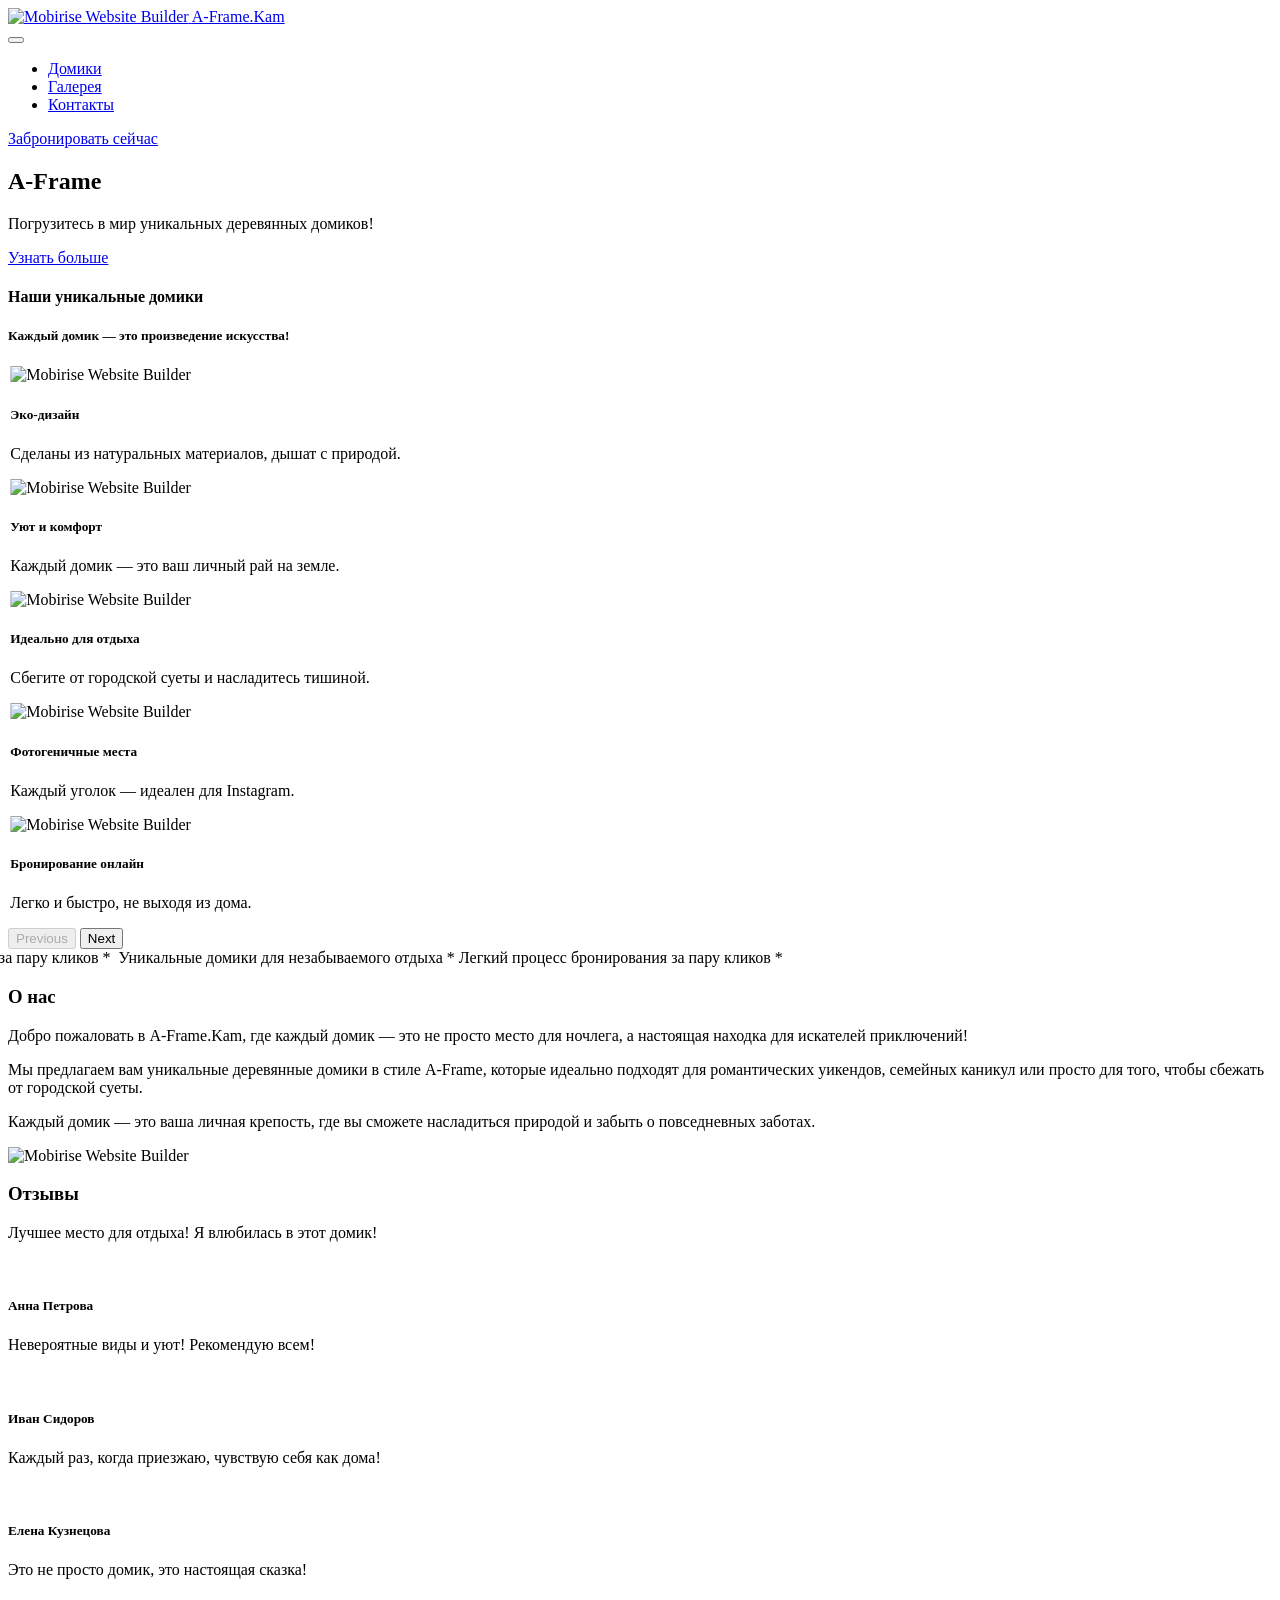
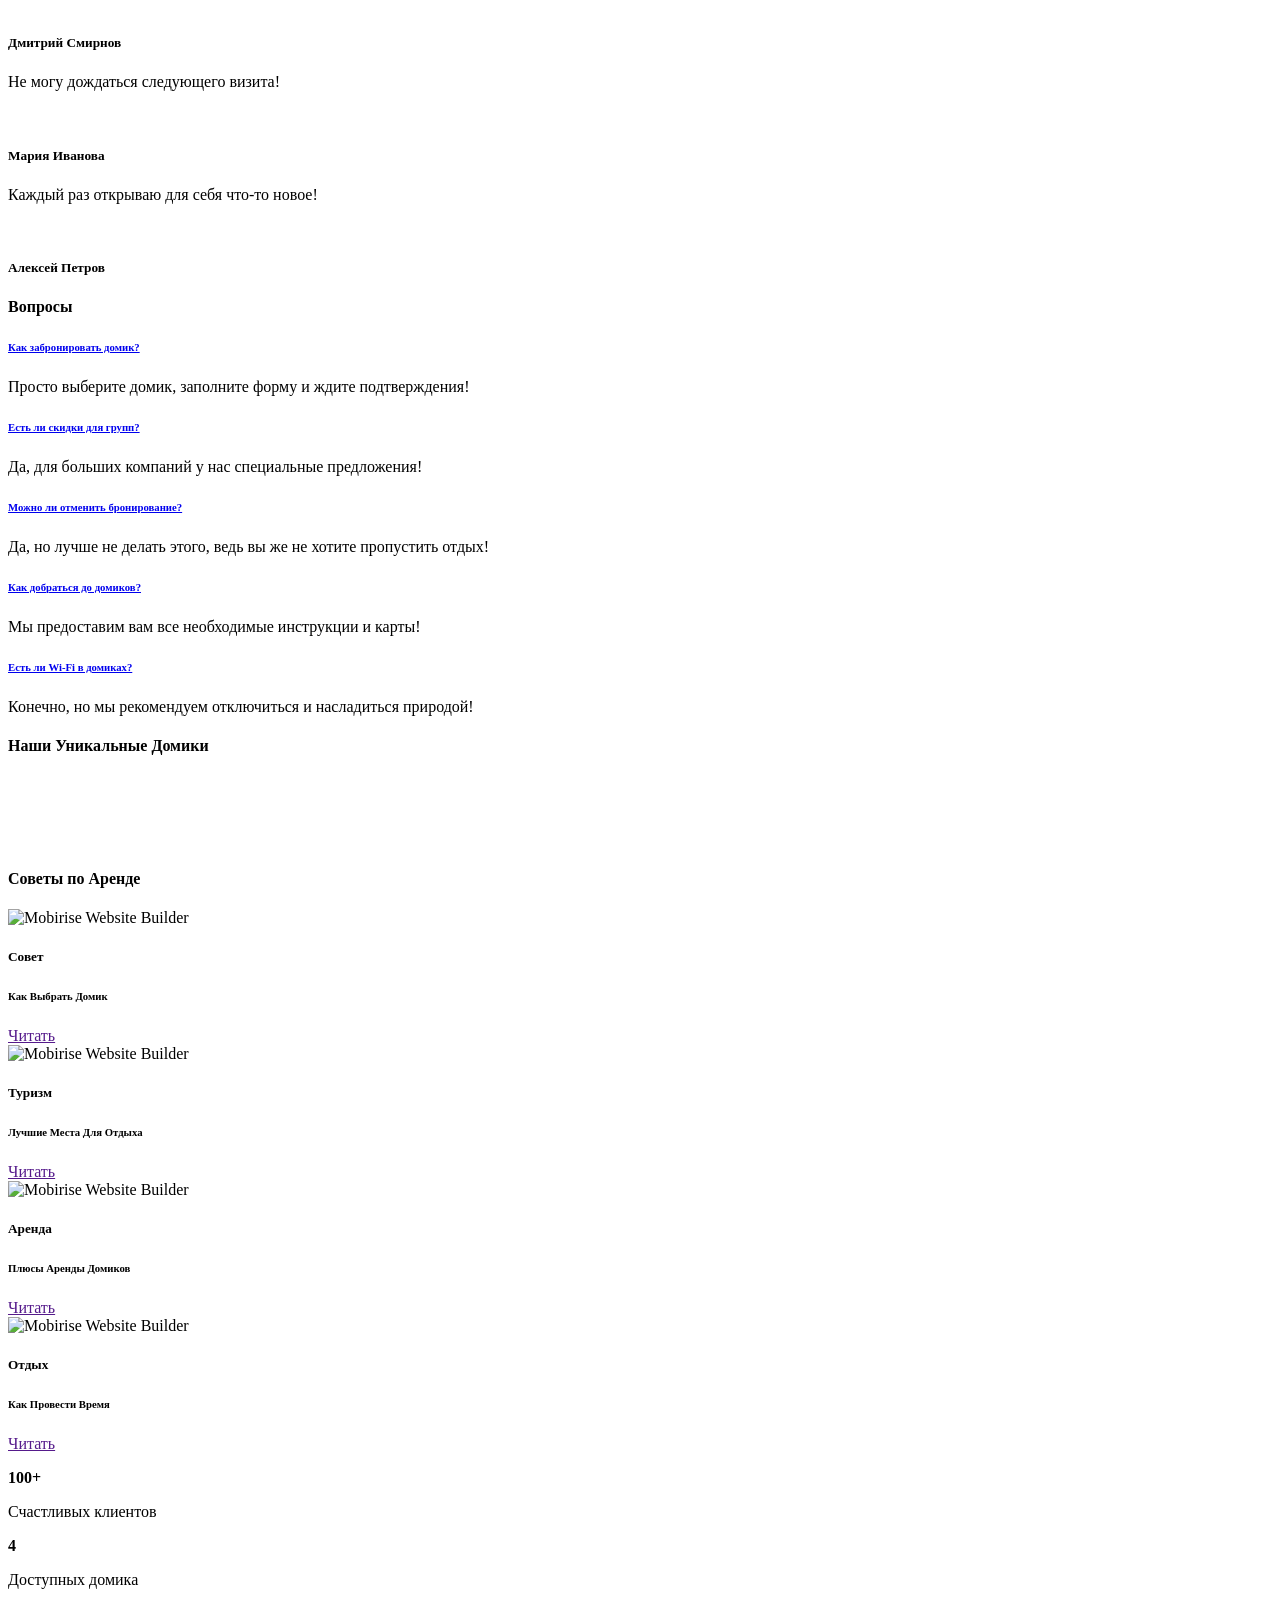
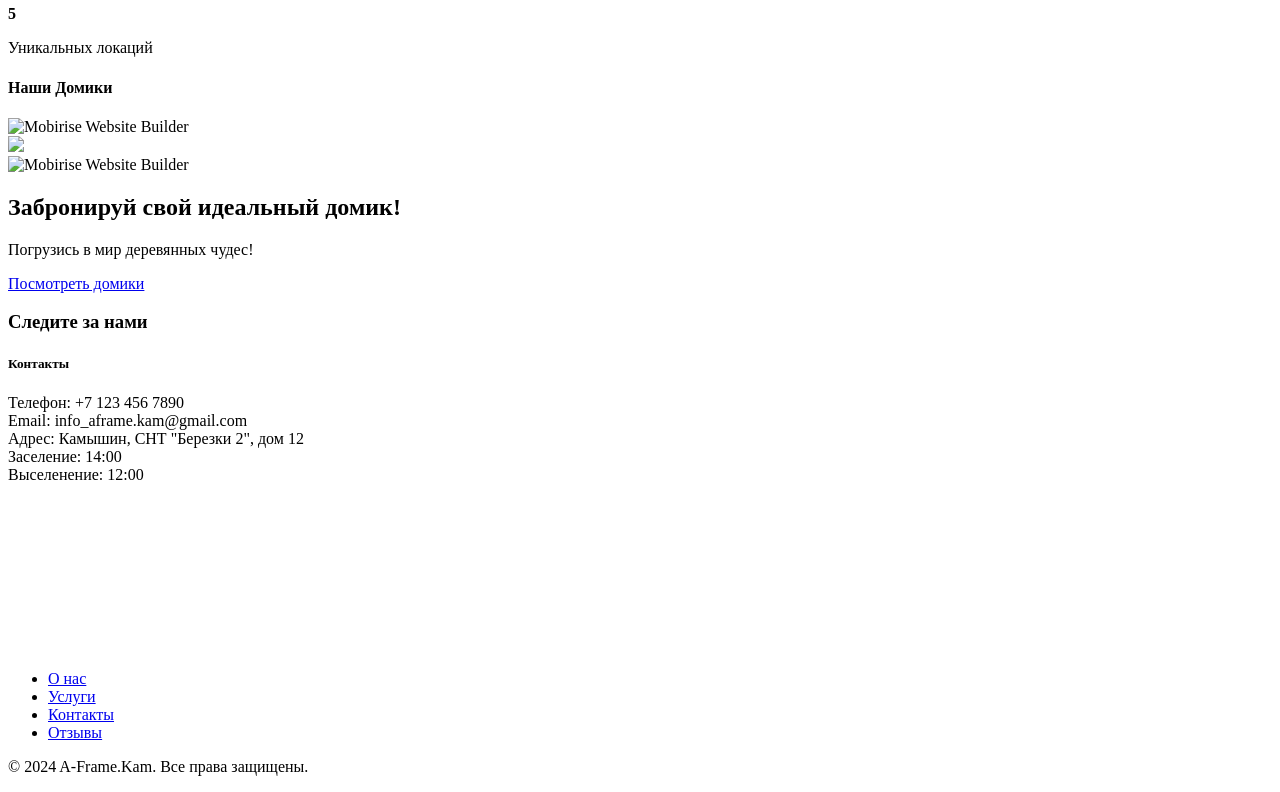
==== commit c38e067d: "clear tresh and create email send with language dict" ====
--- a/frontend/template/index.html
+++ b/frontend/template/index.html
@@ -644,7 +644,6 @@
             <div class="item features-image col-12 col-md-6 col-lg-6">
                 <div class="item-wrapper">
                     <div class="item-img">
-                        <img src="{% static 'image.jpg' %}" alt="Первый домик">
                     </div>
 
 
